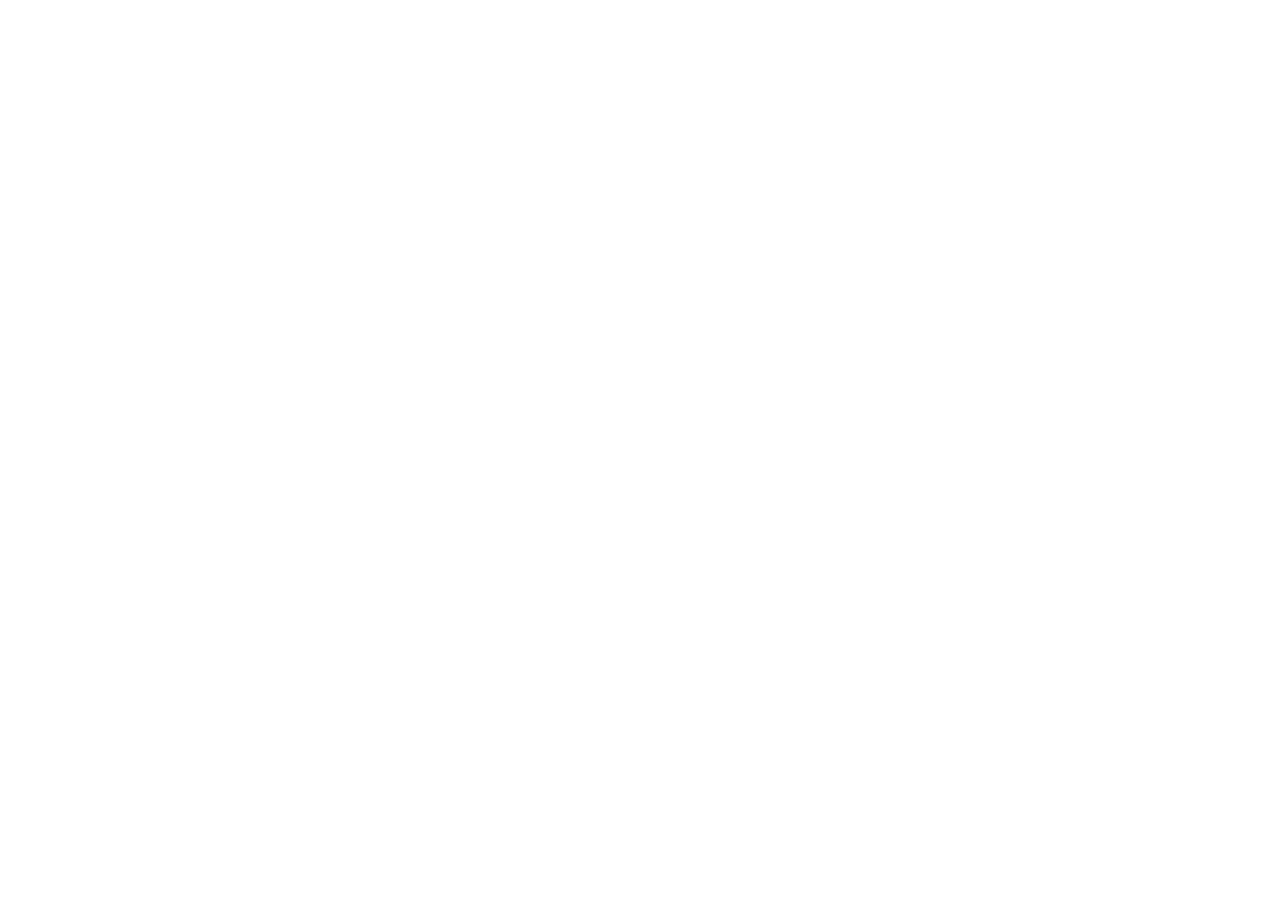
==== docs/index.html @ 2628a517 "modificaciones en main2" ====
<!doctype html>
<html lang="en">
  <head>
    <meta charset="UTF-8" />
  

    <link rel="icon" type="image/svg+xml" href="/vite.svg" />
    <meta name="viewport" content="width=device-width, initial-scale=1.0" />
    <title>Vite + React</title>
    <script type="module" crossorigin src="./assets/index.uotXeLc1.js"></script>
    <link rel="stylesheet" crossorigin href="./assets/index.BOLhiD54.css">
  </head>
  <body>
    <div id="root"></div>
  </body>
</html>
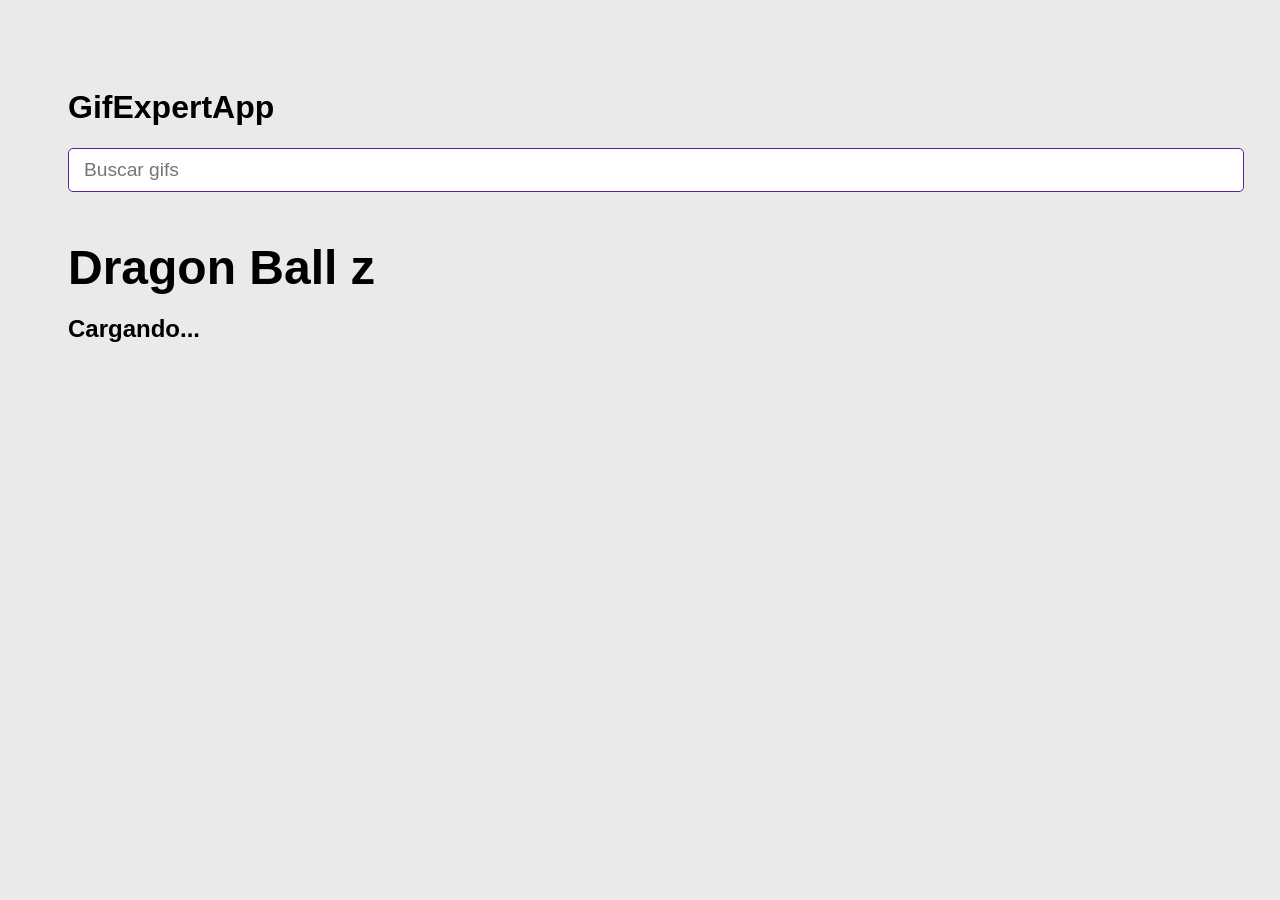
==== commit a043b2d1: "agregado de ./" ====
--- a/docs/index.html
+++ b/docs/index.html
@@ -2,13 +2,11 @@
 <html lang="en">
   <head>
     <meta charset="UTF-8" />
-  
-
     <link rel="icon" type="image/svg+xml" href="/vite.svg" />
     <meta name="viewport" content="width=device-width, initial-scale=1.0" />
     <title>Vite + React</title>
-    <script type="module" crossorigin src="./assets/index.uotXeLc1.js"></script>
-    <link rel="stylesheet" crossorigin href="./assets/index.BOLhiD54.css">
+    <script type="module" crossorigin src="./assets/index-BNFobXMa.js"></script>
+    <link rel="stylesheet" crossorigin href="./assets/index-oOlZAGNB.css">
   </head>
   <body>
     <div id="root"></div>
--- a/docs/assets/index-oOlZAGNB.css
+++ b/docs/assets/index-oOlZAGNB.css
@@ -0,0 +1 @@
+*{font-family:Helvetica,Arial,sans-serif;background-color:#eaeaea}body{padding:60px}input{background-color:#fff;border-radius:5px;border:1px solid rgb(97,32,158);color:#000;font-size:1.2rem;outline:none;padding:10px 15px;width:100%}h2{font-size:1.5rem}h3{font-size:3rem;margin-bottom:5px}.card-grid{display:flex;flex-direction:row;flex-wrap:wrap;justify-content:center}.card{align-content:center;align-items:center;background-color:#fff;border-radius:10px;box-shadow:0 3px 5px #00000008;display:flex;flex-direction:column;height:0%;justify-content:center;margin-bottom:20px;margin-right:20px;overflow:hidden}.card p{background-color:#fff;flex:1;font-size:1.5rem;margin-top:5px;padding:5px 20px 0;text-align:center}.card img{width:100%}
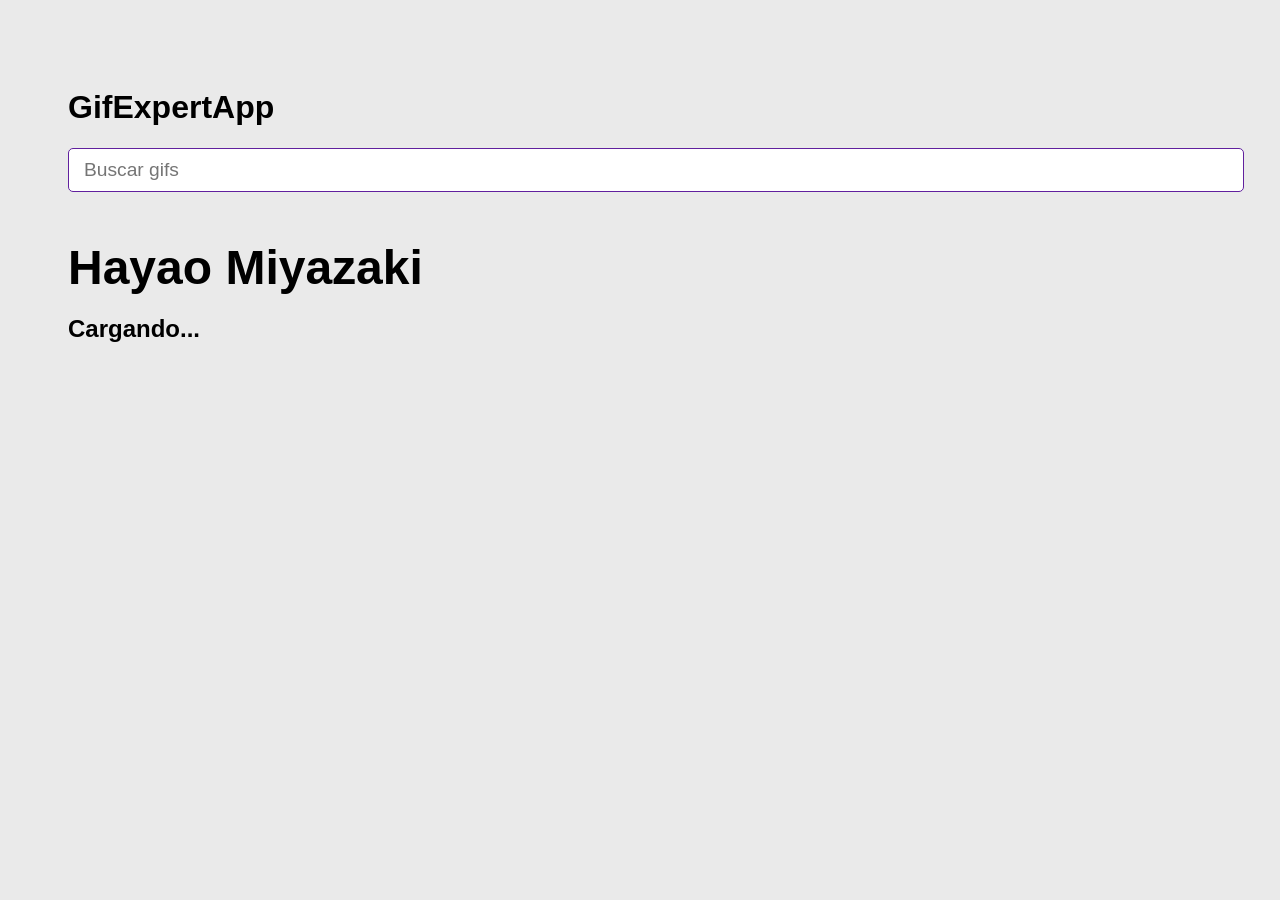
==== commit 6efbaba1: "no se actualizaron los cambios. Se hizo yarn build nuevamente" ====
--- a/docs/index.html
+++ b/docs/index.html
@@ -5,7 +5,7 @@
     <link rel="icon" type="image/svg+xml" href="/vite.svg" />
     <meta name="viewport" content="width=device-width, initial-scale=1.0" />
     <title>Vite + React</title>
-    <script type="module" crossorigin src="./assets/index-BNFobXMa.js"></script>
+    <script type="module" crossorigin src="./assets/index-COQ-BeKY.js"></script>
     <link rel="stylesheet" crossorigin href="./assets/index-oOlZAGNB.css">
   </head>
   <body>
